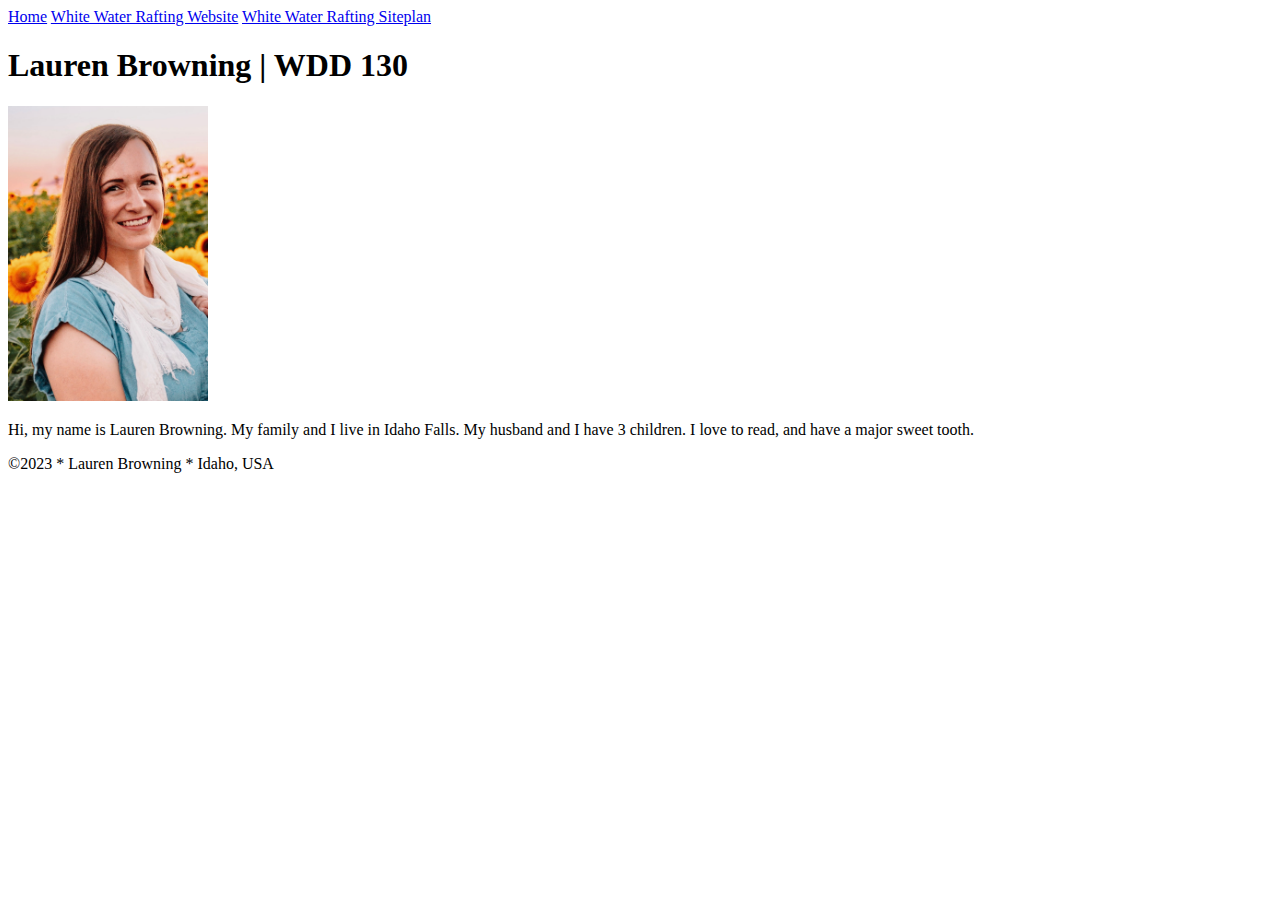
==== index.html @ dd036b80 "first commit" ====
<!DOCTYPE html>
<html lang="en-US">
    <head>
        <meta charset="utf-8">
        <meta name="viewport" content="width=device-width,initial-scale=1.0">
        <title>Lauren Browning | WDD 130</title>
    </head>
        <body>
            <header>
                <nav>
                    <a href="#">Home</a>
                    <a href="wwr/">White Water Rafting Website</a>
                    <a href="wwr/Site-plan-rafting.html">White Water Rafting Siteplan</a>
                </nav>
            </header>
            <main>
                <h1>Lauren Browning | WDD 130</h1>
                <img src="images/profile.jpg" alt="hello, my name is Lauren Browning" width="200">
                <p>Hi, my name is Lauren Browning. My family and I live in Idaho Falls. My husband and I have 3 children.
                    I love to read, and have a major sweet tooth.
                </p>
            </main>
            <footer>
                <p>&copy;2023 * Lauren Browning * Idaho, USA</p>
            </footer>
        </body>
    
</html>
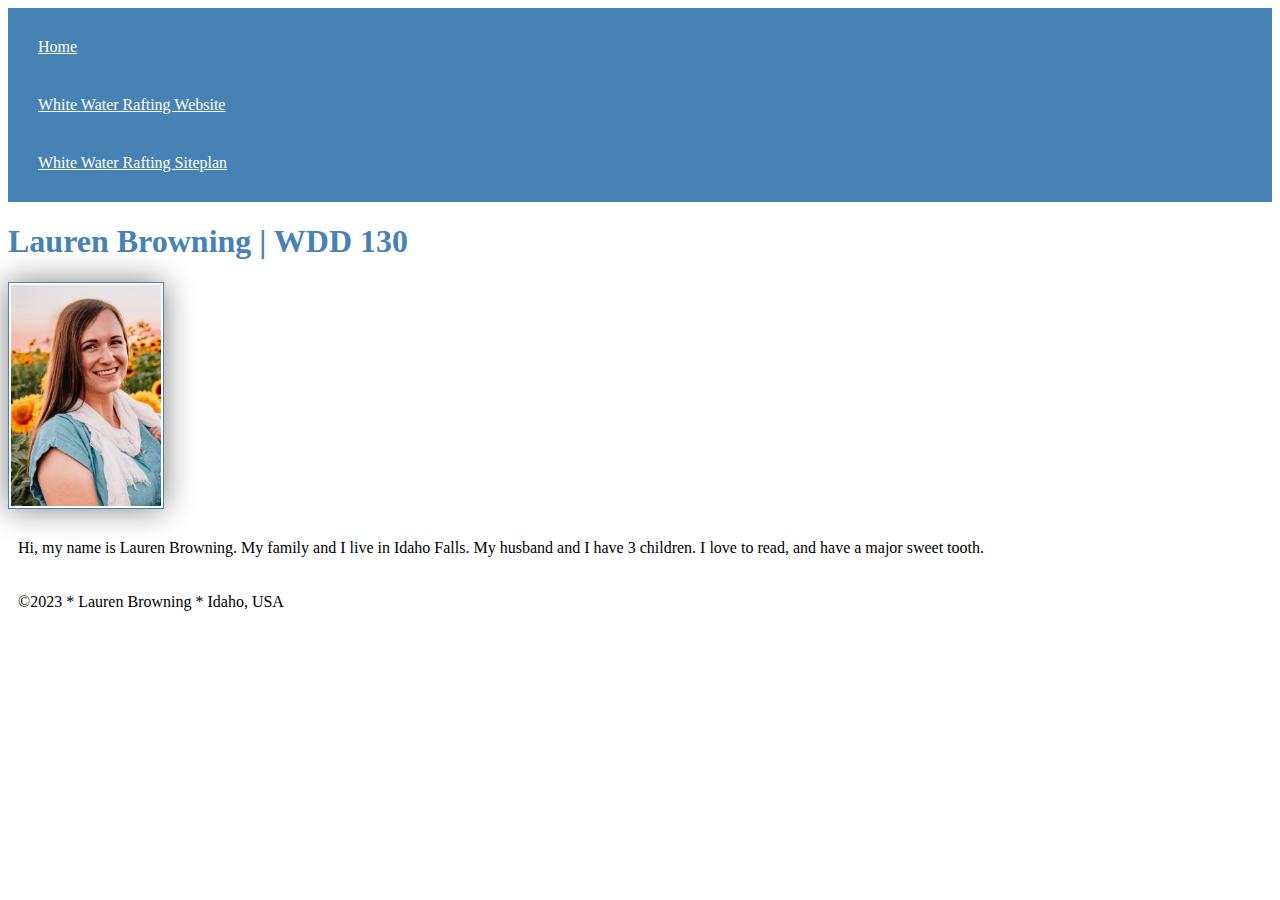
==== commit 951eddce: "css styling" ====
--- a/index.html
+++ b/index.html
@@ -4,6 +4,7 @@
         <meta charset="utf-8">
         <meta name="viewport" content="width=device-width,initial-scale=1.0">
         <title>Lauren Browning | WDD 130</title>
+        <link rel="stylesheet" href="styles/styles.css">
     </head>
         <body>
             <header>
--- a/styles/styles.css
+++ b/styles/styles.css
@@ -0,0 +1,22 @@
+nav {
+    background-color: steelblue; 
+    padding: 10px;
+}
+nav a {
+    color:white;
+    display: block;
+    padding: 20px;
+}
+h1 {
+    color: steelblue;
+}
+img {
+    width: 150px;
+    height: auto;
+    border: 1px solid steelblue;
+    padding: 2px;
+    box-shadow: 0 0 30px gray;
+}
+p {
+    padding: 10px;
+}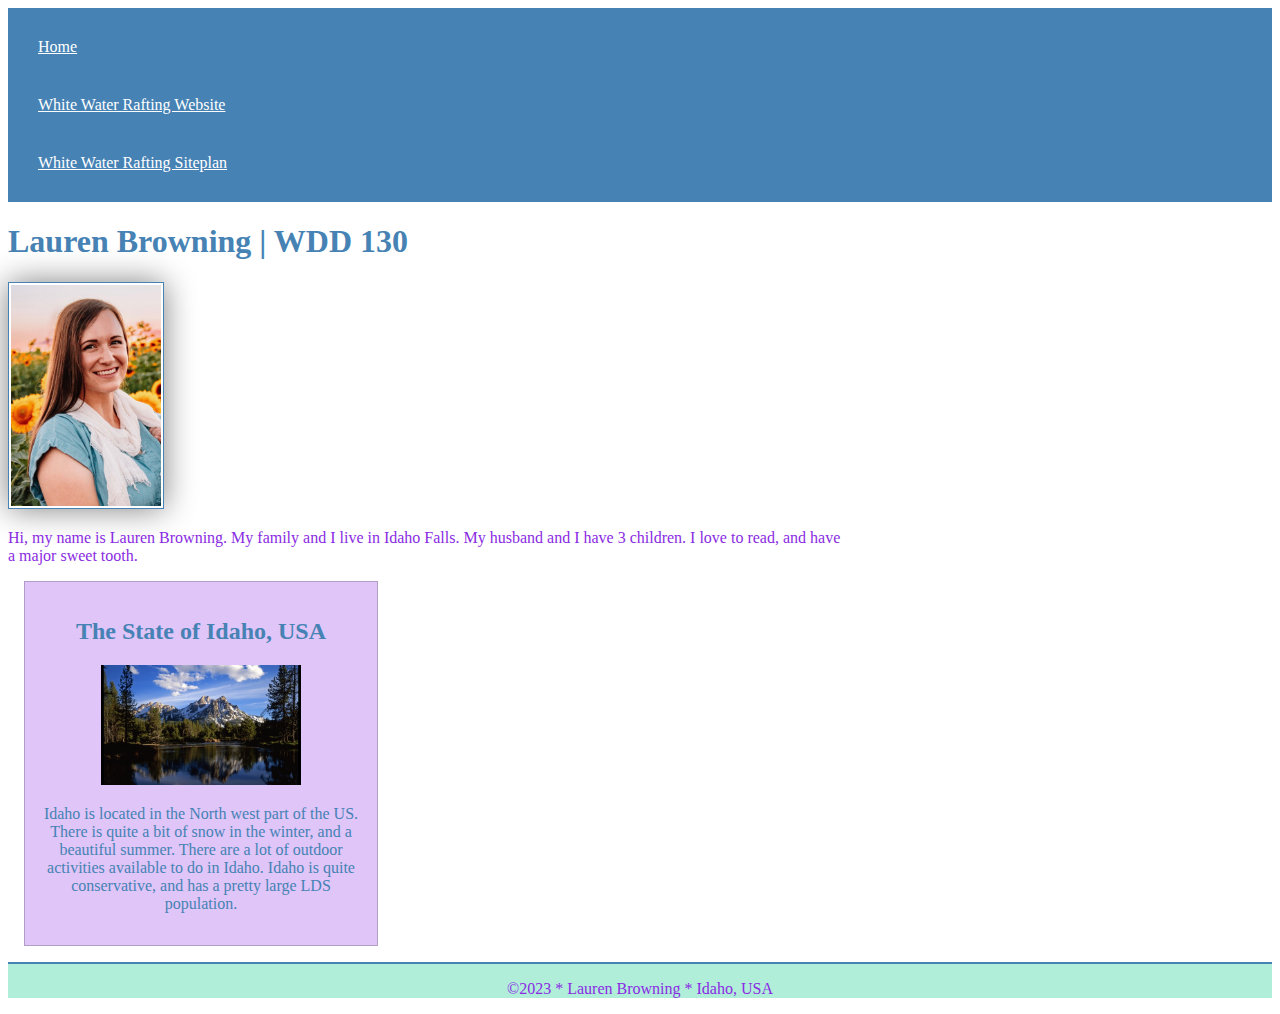
==== commit b945af74: "update" ====
--- a/index.html
+++ b/index.html
@@ -4,6 +4,8 @@
         <meta charset="utf-8">
         <meta name="viewport" content="width=device-width,initial-scale=1.0">
         <title>Lauren Browning | WDD 130</title>
+        <meta name="description" content="an introduction to Web Development exercise done by Lauren Browning for WDD130">
+        <meta name="author" content="Lauren Browning">
         <link rel="stylesheet" href="styles/styles.css">
     </head>
         <body>
@@ -21,6 +23,11 @@
                     I love to read, and have a major sweet tooth.
                 </p>
             </main>
+            <aside>
+                <h2>The State of Idaho, USA</h2>
+                <img src="images/idaho.jpg" alt="picture of mountains in Idaho">
+                <p>Idaho is located in the North west part of the US. There is quite a bit of snow in the winter, and a beautiful summer. There are a lot of outdoor activities available to do in Idaho. Idaho is quite conservative, and has a pretty large LDS population.</p>  
+            </aside>
             <footer>
                 <p>&copy;2023 * Lauren Browning * Idaho, USA</p>
             </footer>
--- a/styles/styles.css
+++ b/styles/styles.css
@@ -10,7 +10,7 @@
 h1 {
     color: steelblue;
 }
-img {
+main img {
     width: 150px;
     height: auto;
     border: 1px solid steelblue;
@@ -18,5 +18,29 @@
     box-shadow: 0 0 30px gray;
 }
 p {
-    padding: 10px;
+    padding: 0;
+}
+main {
+    max-width: 840px;
+    color: blueviolet;
+}
+aside {
+    width: 20em;
+    margin: 1em;
+    border: 1px solid rgba(0, 0, 0, .2);
+    padding: 1em;
+    background-color: rgba(182, 122, 238, 0.438);
+    color: steelblue;
+    text-align: center;
+}
+aside img {
+    width: 200px;
+    height: auto;
+}
+footer {
+    margin-top: 1em;
+    border-top: 2px solid steelblue;
+    text-align: center;
+    color: blueviolet;
+    background-color: rgb(177, 238, 218);
 }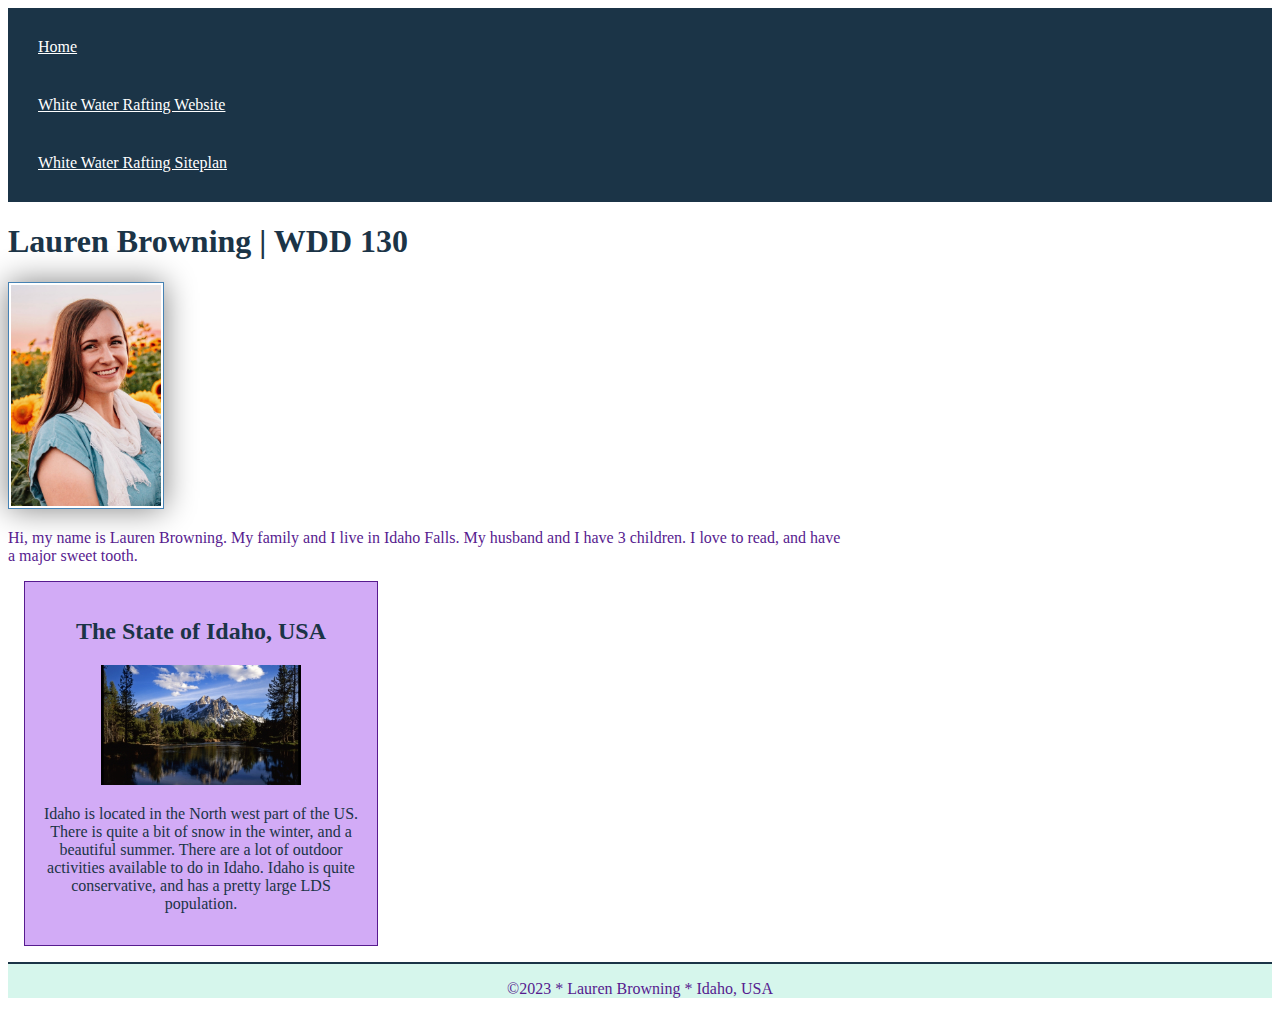
==== commit d0b12817: "edit" ====
--- a/index.html
+++ b/index.html
@@ -32,5 +32,4 @@
                 <p>&copy;2023 * Lauren Browning * Idaho, USA</p>
             </footer>
         </body>
-    
 </html>--- a/styles/styles.css
+++ b/styles/styles.css
@@ -1,5 +1,5 @@
 nav {
-    background-color: steelblue; 
+    background-color: rgb(27,52,71); 
     padding: 10px;
 }
 nav a {
@@ -8,7 +8,7 @@
     padding: 20px;
 }
 h1 {
-    color: steelblue;
+    color: rgb(27, 52, 71);
 }
 main img {
     width: 150px;
@@ -22,15 +22,15 @@
 }
 main {
     max-width: 840px;
-    color: blueviolet;
+    color: rgb(87, 27, 143);
 }
 aside {
     width: 20em;
     margin: 1em;
-    border: 1px solid rgba(0, 0, 0, .2);
+    border: 1px solid rgb(87, 27, 143);
     padding: 1em;
-    background-color: rgba(182, 122, 238, 0.438);
-    color: steelblue;
+    background-color: rgba(207, 166, 245, 0.945);
+    color: rgb(27, 52, 71);
     text-align: center;
 }
 aside img {
@@ -39,8 +39,8 @@
 }
 footer {
     margin-top: 1em;
-    border-top: 2px solid steelblue;
+    border-top: 2px solid rgb(27, 52, 71);
     text-align: center;
-    color: blueviolet;
-    background-color: rgb(177, 238, 218);
+    color: rgb(87, 27, 143);
+    background-color: rgba(177, 238, 218, 0.527);
 }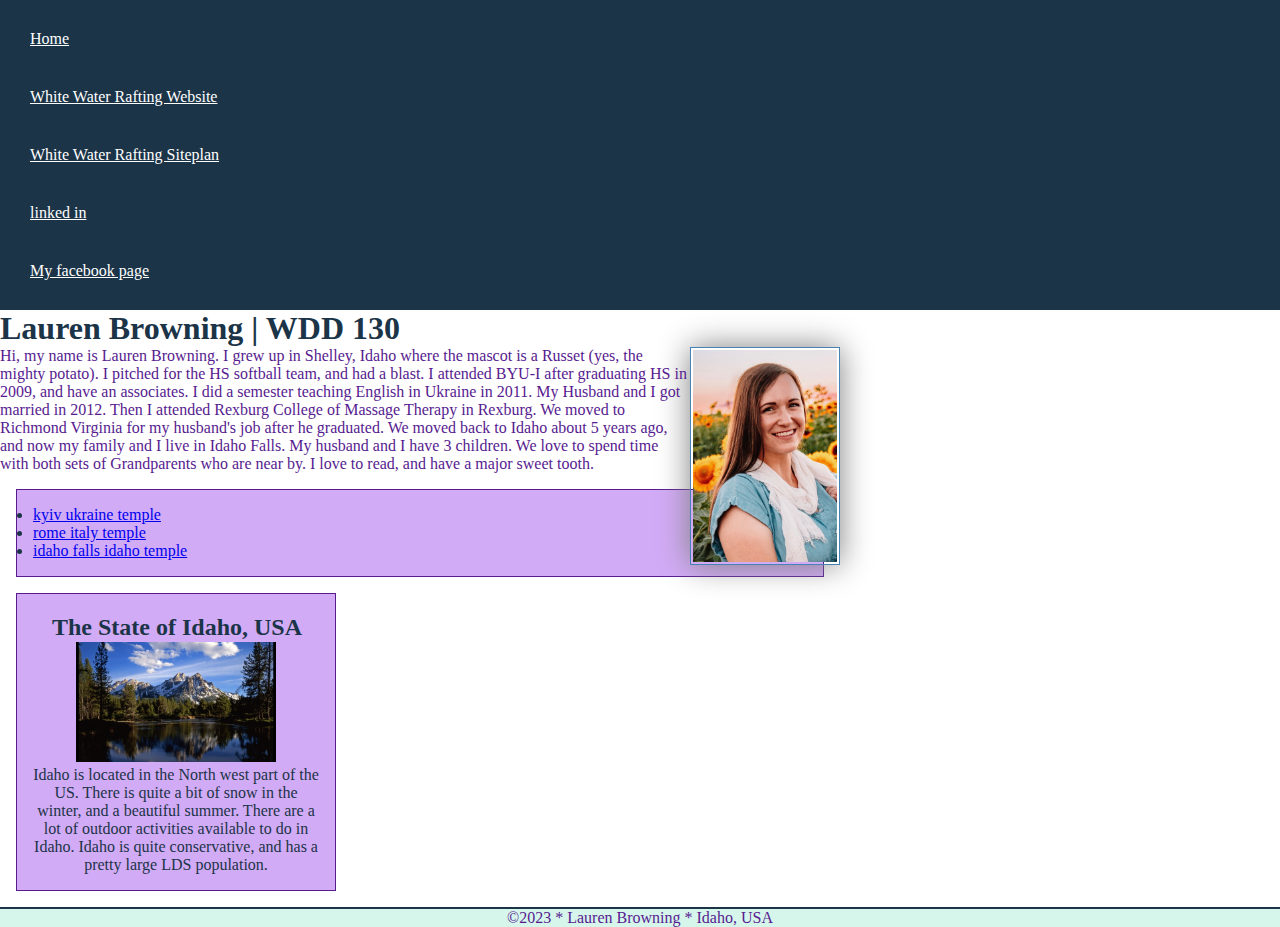
==== commit 5e1a133f: "update homepage" ====
--- a/index.html
+++ b/index.html
@@ -14,16 +14,23 @@
                     <a href="#">Home</a>
                     <a href="wwr/">White Water Rafting Website</a>
                     <a href="wwr/Site-plan-rafting.html">White Water Rafting Siteplan</a>
+                    <a href="https://linkedin.com">linked in</a>
+                    <a href="https://www.facebook.com/lauren.hobbs">My facebook page</a>
                 </nav>
             </header>
             <main>
                 <h1>Lauren Browning | WDD 130</h1>
                 <img src="images/profile.jpg" alt="hello, my name is Lauren Browning" width="200">
-                <p>Hi, my name is Lauren Browning. My family and I live in Idaho Falls. My husband and I have 3 children.
+                <p>Hi, my name is Lauren Browning. I grew up in Shelley, Idaho where the mascot is a Russet (yes, the mighty potato). I pitched for the HS softball team, and had a blast. I attended BYU-I after graduating HS in 2009, and have an associates. I did a semester teaching English in Ukraine in 2011. My Husband and I got married in 2012. Then I attended Rexburg College of Massage Therapy in Rexburg. We moved to Richmond Virginia for my husband's job after he graduated. We moved back to Idaho about 5 years ago, and now my family and I live in Idaho Falls. My husband and I have 3 children. We love to spend time with both sets of Grandparents who are near by. 
                     I love to read, and have a major sweet tooth.
                 </p>
+                <ul class="box">
+                    <li><a href="https://www.churchofjesuschrist.org/temples/details/kyiv-ukraine-temple?lang=eng" target="_blank">kyiv ukraine temple</a></li>
+                    <li><a href="https://www.churchofjesuschrist.org/temples/details/rome-italy-temple?lang=eng" target="_blank">rome italy temple</a></li>
+                    <li><a href="https://www.churchofjesuschrist.org/temples/details/idaho-falls-idaho-temple?lang=eng" target="_blank">idaho falls idaho temple</a></li>
+                </ul>
             </main>
-            <aside>
+            <aside class="box">
                 <h2>The State of Idaho, USA</h2>
                 <img src="images/idaho.jpg" alt="picture of mountains in Idaho">
                 <p>Idaho is located in the North west part of the US. There is quite a bit of snow in the winter, and a beautiful summer. There are a lot of outdoor activities available to do in Idaho. Idaho is quite conservative, and has a pretty large LDS population.</p>  
@@ -32,4 +39,5 @@
                 <p>&copy;2023 * Lauren Browning * Idaho, USA</p>
             </footer>
         </body>
+        <!--date last modified: 5/2/2023-->
 </html>--- a/styles/styles.css
+++ b/styles/styles.css
@@ -1,3 +1,8 @@
+* {
+    margin: 0;
+    padding: 0;
+    box-sizing: border-box;
+}
 nav {
     background-color: rgb(27,52,71); 
     padding: 10px;
@@ -16,6 +21,7 @@
     border: 1px solid steelblue;
     padding: 2px;
     box-shadow: 0 0 30px gray;
+    float: right;
 }
 p {
     padding: 0;
@@ -26,14 +32,16 @@
 }
 aside {
     width: 20em;
-    margin: 1em;
-    border: 1px solid rgb(87, 27, 143);
-    padding: 1em;
-    background-color: rgba(207, 166, 245, 0.945);
-    color: rgb(27, 52, 71);
     text-align: center;
+    position: relative;
+}
+aside h2 {
+    position: absolute;
+    top: 20px;
+    left: 35px;
 }
 aside img {
+    margin-top: 32px;
     width: 200px;
     height: auto;
 }
@@ -43,4 +51,13 @@
     text-align: center;
     color: rgb(87, 27, 143);
     background-color: rgba(177, 238, 218, 0.527);
-}+}
+/* Class Selectors */
+.box {
+    margin: 1rem;
+    border: 1px solid rgb(87, 27, 143);
+    padding: 1rem;
+    background-color: rgba(207, 166, 245, 0.945);
+    color: rgb(27, 52, 71);
+}
+
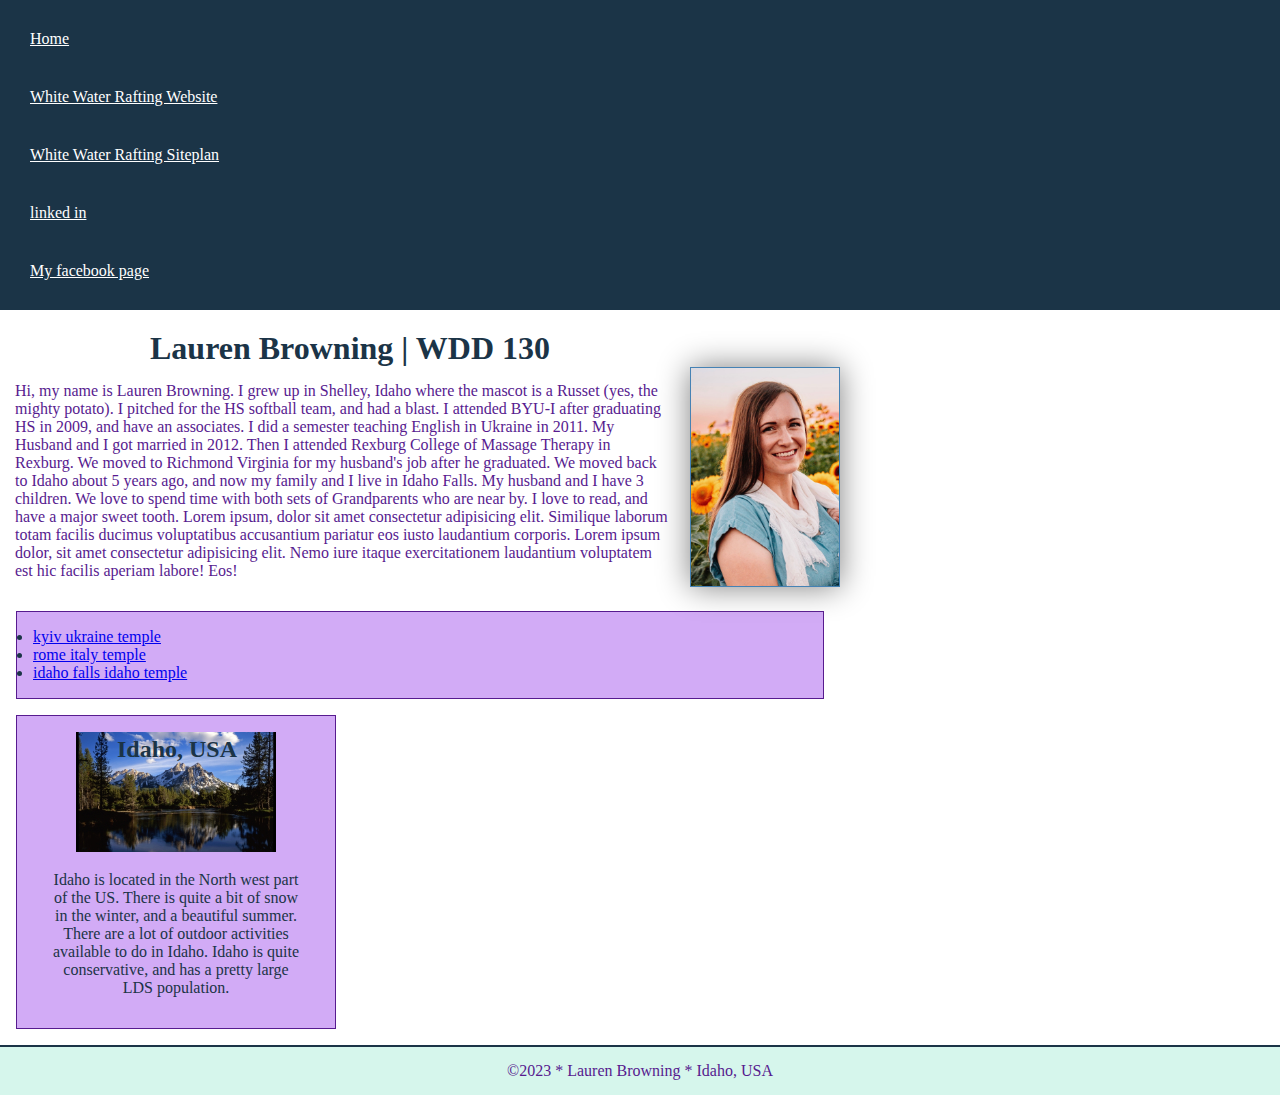
==== commit b1f8c01a: "make it pretty" ====
--- a/index.html
+++ b/index.html
@@ -22,7 +22,7 @@
                 <h1>Lauren Browning | WDD 130</h1>
                 <img src="images/profile.jpg" alt="hello, my name is Lauren Browning" width="200">
                 <p>Hi, my name is Lauren Browning. I grew up in Shelley, Idaho where the mascot is a Russet (yes, the mighty potato). I pitched for the HS softball team, and had a blast. I attended BYU-I after graduating HS in 2009, and have an associates. I did a semester teaching English in Ukraine in 2011. My Husband and I got married in 2012. Then I attended Rexburg College of Massage Therapy in Rexburg. We moved to Richmond Virginia for my husband's job after he graduated. We moved back to Idaho about 5 years ago, and now my family and I live in Idaho Falls. My husband and I have 3 children. We love to spend time with both sets of Grandparents who are near by. 
-                    I love to read, and have a major sweet tooth.
+                    I love to read, and have a major sweet tooth. Lorem ipsum, dolor sit amet consectetur adipisicing elit. Similique laborum totam facilis ducimus voluptatibus accusantium pariatur eos iusto laudantium corporis. Lorem ipsum dolor, sit amet consectetur adipisicing elit. Nemo iure itaque exercitationem laudantium voluptatem est hic facilis aperiam labore! Eos!
                 </p>
                 <ul class="box">
                     <li><a href="https://www.churchofjesuschrist.org/temples/details/kyiv-ukraine-temple?lang=eng" target="_blank">kyiv ukraine temple</a></li>
@@ -31,7 +31,7 @@
                 </ul>
             </main>
             <aside class="box">
-                <h2>The State of Idaho, USA</h2>
+                <h2>Idaho, USA</h2>
                 <img src="images/idaho.jpg" alt="picture of mountains in Idaho">
                 <p>Idaho is located in the North west part of the US. There is quite a bit of snow in the winter, and a beautiful summer. There are a lot of outdoor activities available to do in Idaho. Idaho is quite conservative, and has a pretty large LDS population.</p>  
             </aside>
--- a/styles/styles.css
+++ b/styles/styles.css
@@ -14,17 +14,20 @@
 }
 h1 {
     color: rgb(27, 52, 71);
+    margin-left: 150px;
+    margin-top: 20px;
 }
 main img {
     width: 150px;
     height: auto;
     border: 1px solid steelblue;
-    padding: 2px;
+    padding: px;
     box-shadow: 0 0 30px gray;
     float: right;
+    margin-left: 20px;
 }
 p {
-    padding: 0;
+    padding: 15px;
 }
 main {
     max-width: 840px;
@@ -38,10 +41,9 @@
 aside h2 {
     position: absolute;
     top: 20px;
-    left: 35px;
+    left: 100px;
 }
 aside img {
-    margin-top: 32px;
     width: 200px;
     height: auto;
 }
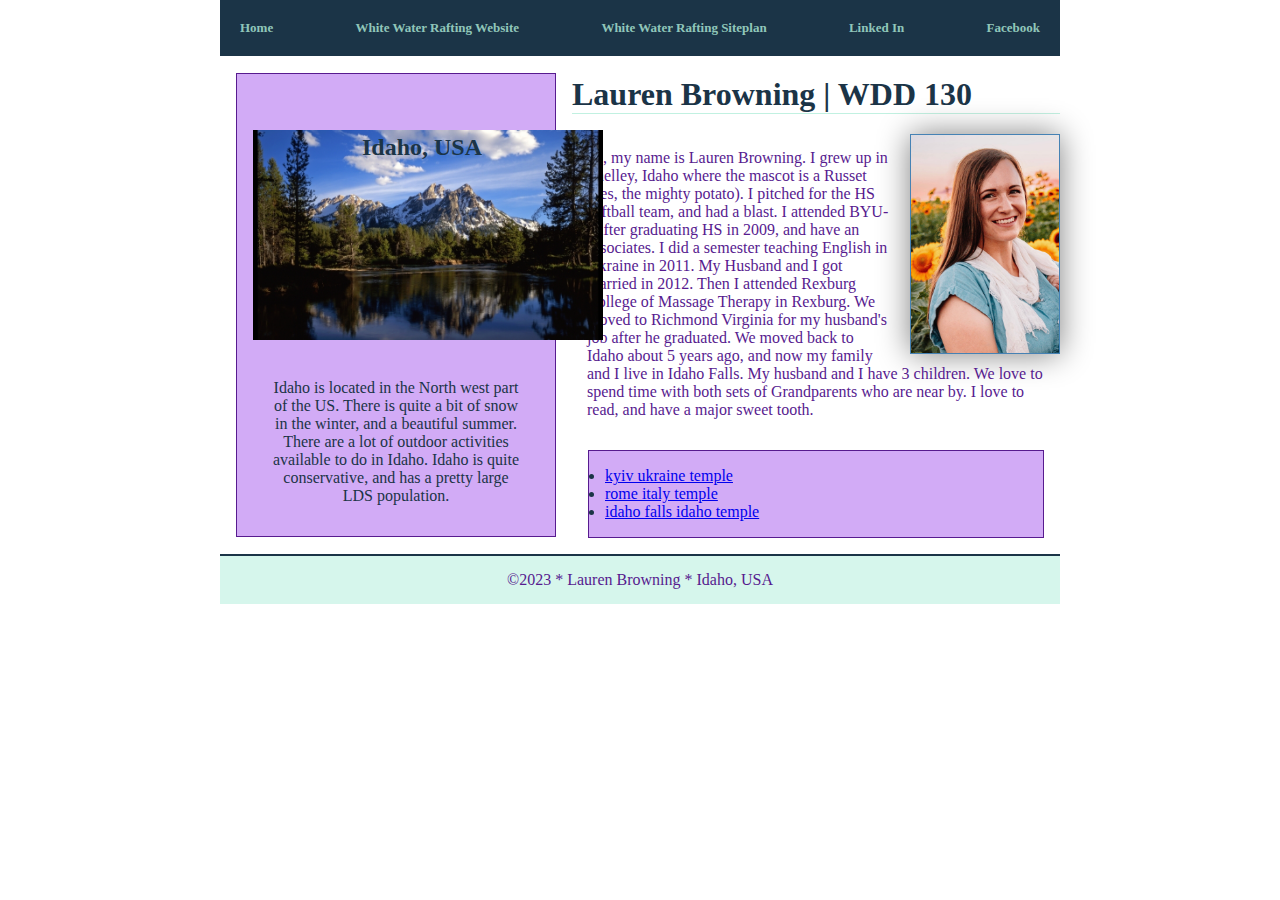
==== commit d01f2bfa: "grid" ====
--- a/index.html
+++ b/index.html
@@ -14,30 +14,32 @@
                     <a href="#">Home</a>
                     <a href="wwr/">White Water Rafting Website</a>
                     <a href="wwr/Site-plan-rafting.html">White Water Rafting Siteplan</a>
-                    <a href="https://linkedin.com">linked in</a>
-                    <a href="https://www.facebook.com/lauren.hobbs">My facebook page</a>
+                    <a href="https://linkedin.com">Linked In</a>
+                    <a href="https://www.facebook.com/lauren.hobbs">Facebook</a>
                 </nav>
             </header>
-            <main>
-                <h1>Lauren Browning | WDD 130</h1>
-                <img src="images/profile.jpg" alt="hello, my name is Lauren Browning" width="200">
-                <p>Hi, my name is Lauren Browning. I grew up in Shelley, Idaho where the mascot is a Russet (yes, the mighty potato). I pitched for the HS softball team, and had a blast. I attended BYU-I after graduating HS in 2009, and have an associates. I did a semester teaching English in Ukraine in 2011. My Husband and I got married in 2012. Then I attended Rexburg College of Massage Therapy in Rexburg. We moved to Richmond Virginia for my husband's job after he graduated. We moved back to Idaho about 5 years ago, and now my family and I live in Idaho Falls. My husband and I have 3 children. We love to spend time with both sets of Grandparents who are near by. 
-                    I love to read, and have a major sweet tooth. Lorem ipsum, dolor sit amet consectetur adipisicing elit. Similique laborum totam facilis ducimus voluptatibus accusantium pariatur eos iusto laudantium corporis. Lorem ipsum dolor, sit amet consectetur adipisicing elit. Nemo iure itaque exercitationem laudantium voluptatem est hic facilis aperiam labore! Eos!
-                </p>
-                <ul class="box">
-                    <li><a href="https://www.churchofjesuschrist.org/temples/details/kyiv-ukraine-temple?lang=eng" target="_blank">kyiv ukraine temple</a></li>
-                    <li><a href="https://www.churchofjesuschrist.org/temples/details/rome-italy-temple?lang=eng" target="_blank">rome italy temple</a></li>
-                    <li><a href="https://www.churchofjesuschrist.org/temples/details/idaho-falls-idaho-temple?lang=eng" target="_blank">idaho falls idaho temple</a></li>
-                </ul>
-            </main>
-            <aside class="box">
-                <h2>Idaho, USA</h2>
-                <img src="images/idaho.jpg" alt="picture of mountains in Idaho">
-                <p>Idaho is located in the North west part of the US. There is quite a bit of snow in the winter, and a beautiful summer. There are a lot of outdoor activities available to do in Idaho. Idaho is quite conservative, and has a pretty large LDS population.</p>  
-            </aside>
+             <div class="grid">
+                <main>
+                    <h1>Lauren Browning | WDD 130</h1>
+                    <img src="images/profile.jpg" alt="hello, my name is Lauren Browning" width="200">
+                    <p>Hi, my name is Lauren Browning. I grew up in Shelley, Idaho where the mascot is a Russet (yes, the mighty potato). I pitched for the HS softball team, and had a blast. I attended BYU-I after graduating HS in 2009, and have an associates. I did a semester teaching English in Ukraine in 2011. My Husband and I got married in 2012. Then I attended Rexburg College of Massage Therapy in Rexburg. We moved to Richmond Virginia for my husband's job after he graduated. We moved back to Idaho about 5 years ago, and now my family and I live in Idaho Falls. My husband and I have 3 children. We love to spend time with both sets of Grandparents who are near by. 
+                        I love to read, and have a major sweet tooth.
+                    </p>
+                    <ul class="box">
+                        <li><a href="https://www.churchofjesuschrist.org/temples/details/kyiv-ukraine-temple?lang=eng" target="_blank">kyiv ukraine temple</a></li>
+                        <li><a href="https://www.churchofjesuschrist.org/temples/details/rome-italy-temple?lang=eng" target="_blank">rome italy temple</a></li>
+                        <li><a href="https://www.churchofjesuschrist.org/temples/details/idaho-falls-idaho-temple?lang=eng" target="_blank">idaho falls idaho temple</a></li>
+                    </ul>
+                </main>
+                <aside class="box">
+                    <h2>Idaho, USA</h2>
+                    <img src="images/idaho.jpg" alt="picture of mountains in Idaho">
+                    <p>Idaho is located in the North west part of the US. There is quite a bit of snow in the winter, and a beautiful summer. There are a lot of outdoor activities available to do in Idaho. Idaho is quite conservative, and has a pretty large LDS population.</p>  
+                </aside>
+            </div>
             <footer>
                 <p>&copy;2023 * Lauren Browning * Idaho, USA</p>
             </footer>
         </body>
-        <!--date last modified: 5/2/2023-->
+        <!--date last modified: 5/10/2023-->
 </html>--- a/styles/styles.css
+++ b/styles/styles.css
@@ -6,22 +6,31 @@
 nav {
     background-color: rgb(27,52,71); 
     padding: 10px;
+    display: flex;
+    justify-content: space-between;
+    align-items: center;
 }
 nav a {
     color:white;
     display: block;
-    padding: 20px;
+    padding: 10px;
+    text-decoration: none;
+    font-size: small;
+    font-weight: 600;
+    color:  rgba(177, 238, 218, 0.801);
 }
 h1 {
     color: rgb(27, 52, 71);
-    margin-left: 150px;
     margin-top: 20px;
+    margin-bottom: 20px;
+    border-color: aquamarine;
+    border-bottom: solid 1px  rgba(177, 238, 218, 0.801);
 }
 main img {
     width: 150px;
     height: auto;
     border: 1px solid steelblue;
-    padding: px;
+    padding: 0px;
     box-shadow: 0 0 30px gray;
     float: right;
     margin-left: 20px;
@@ -40,12 +49,14 @@
 }
 aside h2 {
     position: absolute;
-    top: 20px;
-    left: 100px;
+    top:60px;
+    left: 125px;
 }
 aside img {
-    width: 200px;
+    width: 350px;
     height: auto;
+    padding-top: 40px;
+    padding-bottom: 20px;
 }
 footer {
     margin-top: 1em;
@@ -53,6 +64,10 @@
     text-align: center;
     color: rgb(87, 27, 143);
     background-color: rgba(177, 238, 218, 0.527);
+}
+header, .grid, footer {
+max-width: 840px;
+margin: 0 auto;
 }
 /* Class Selectors */
 .box {
@@ -62,4 +77,14 @@
     background-color: rgba(207, 166, 245, 0.945);
     color: rgb(27, 52, 71);
 }
-
+.grid {
+    display: grid;
+    align-items: center;
+}
+main {
+    grid-column: 2/3;
+}
+aside {
+    grid-column: 1/2;
+    grid-row: 1/2;
+}
